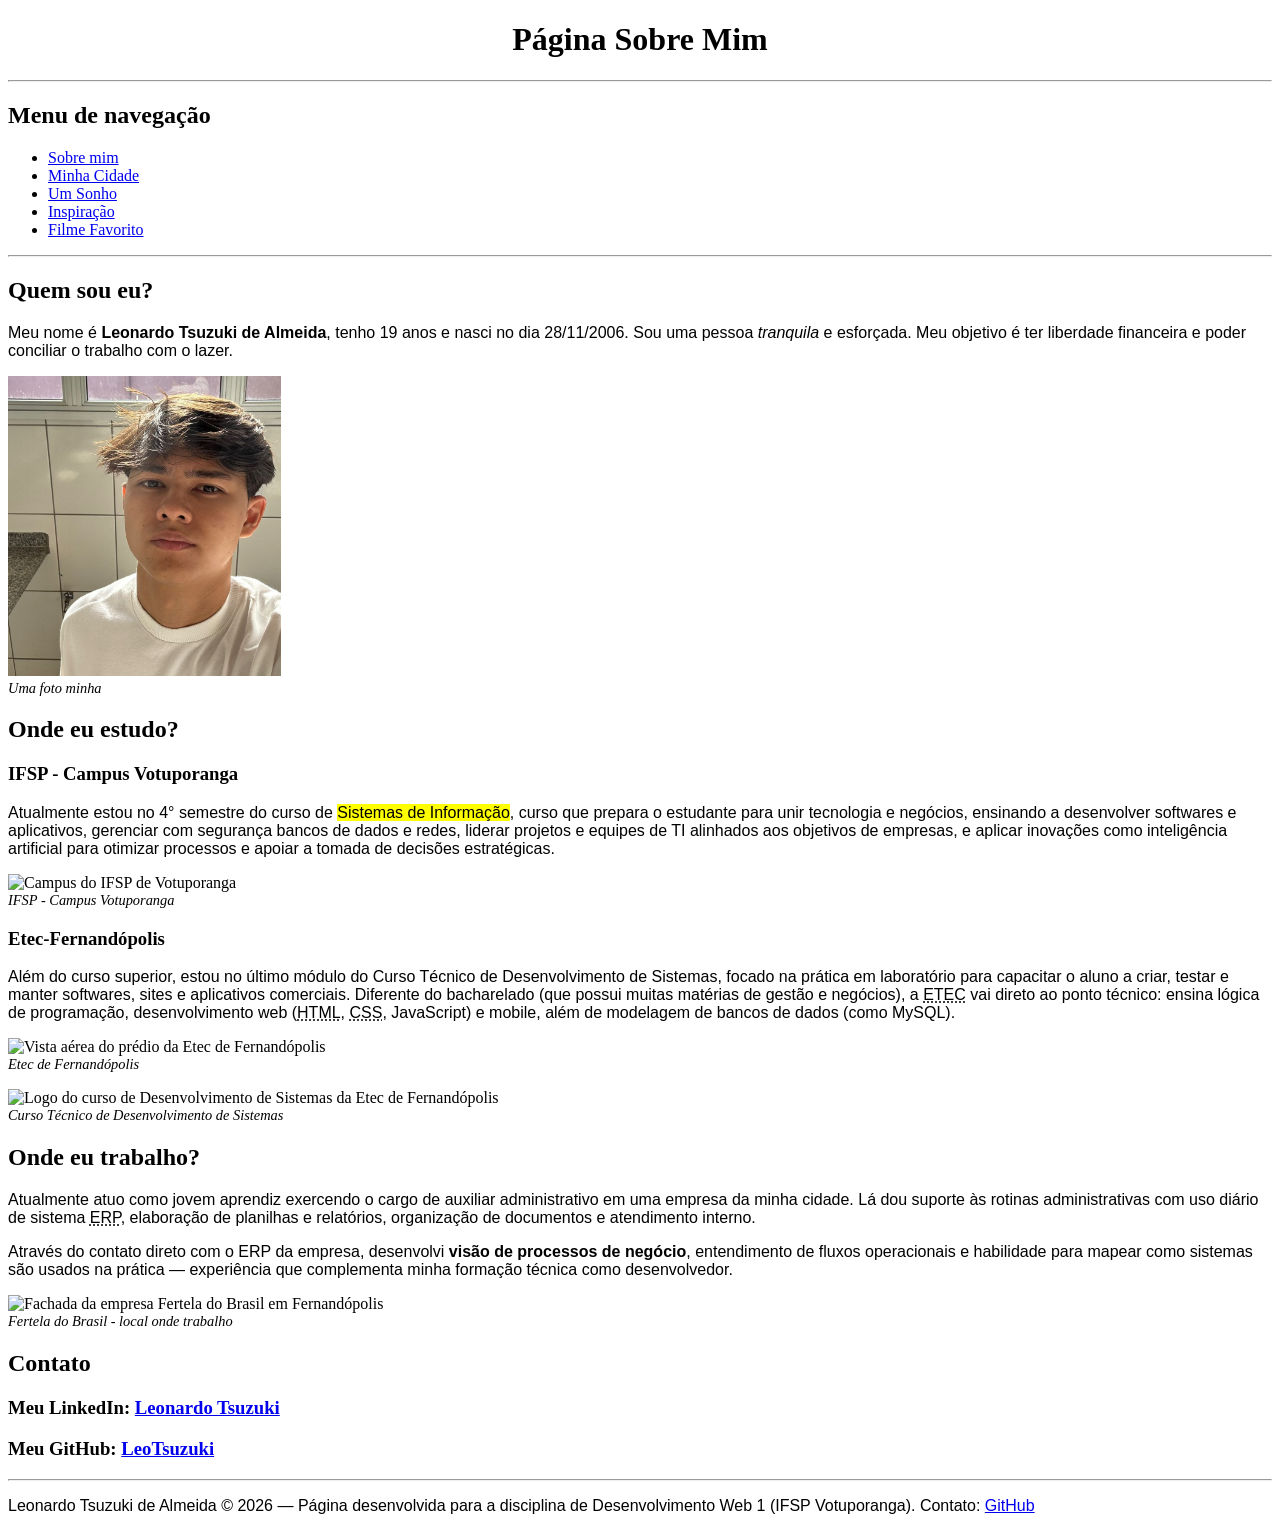
==== attPaginasHtmlApresentacao/index.html @ 6aeaa4a1 "atividade apresentação com paginas html" ====
<!DOCTYPE html>
<html lang="pt-br">
<head>
    <meta charset="UTF-8">
    <meta name="viewport" content="width=device-width, initial-scale=1.0">
    <title>Sobre mim - Leonardo Tsuzuki</title>
    <style>
        p{
            font-family: Arial, Helvetica, sans-serif;
        }
        figure {
            margin: 1rem 0;
        }
        figcaption {
            font-size: 0.9rem;
            font-style: italic;
        }
    </style>
</head>
<body>
    <header>
        <h1 style="text-align: center;">Página Sobre Mim</h1>
        <hr>
    </header>
   <nav>
        <h2>Menu de navegação</h2>
        <ul>
            <li><a href="index.html">Sobre mim</a></li>
            <li><a href="minhacidade.html">Minha Cidade</a></li>
            <li><a href="paginasonho.html">Um Sonho</a></li>
            <li><a href="inspiracao.html">Inspiração</a></li>
            <li><a href="filmefavorito.html">Filme Favorito</a></li>
        </ul>
        <hr>
    </nav>
    <main>
        <section>
            <h2>Quem sou eu?</h2>
            <p>Meu nome é <strong>Leonardo Tsuzuki de Almeida</strong>, tenho 19 anos e nasci no dia 28/11/2006. Sou uma pessoa <em>tranquila</em> e esforçada. Meu objetivo é ter liberdade financeira e poder conciliar o trabalho com o lazer.</p>
            <figure>
                <img src="imagens/sobremim/eu.jpg" alt="Foto de Leonardo Tsuzuki de Almeida" height="300">
                <figcaption>Uma foto minha</figcaption>
            </figure>
        </section>
        <section>
            <h2>Onde eu estudo?</h2>
            <h3>IFSP - Campus Votuporanga</h3>
            <p>Atualmente estou no 4° semestre do curso de <mark>Sistemas de Informação</mark>, curso que prepara o estudante para unir tecnologia e negócios, ensinando a desenvolver softwares e aplicativos, gerenciar com segurança bancos de dados e redes, liderar projetos e equipes de TI alinhados aos objetivos de empresas, e aplicar inovações como inteligência artificial para otimizar processos e apoiar a tomada de decisões estratégicas.</p>
            <figure>
                <img src="https://encrypted-tbn0.gstatic.com/images?q=tbn:ANd9GcQobzjAUwCI7E4XS3MHLJe62XBiHVfFKDbBNljniMeum3JI4S3GLMZDxUg&s=10" alt="Campus do IFSP de Votuporanga" width="400">
                <figcaption>IFSP - Campus Votuporanga</figcaption>
            </figure>
            <h3>Etec-Fernandópolis</h3>
            <p>Além do curso superior, estou no último módulo do Curso Técnico de Desenvolvimento de Sistemas, focado na prática em laboratório para capacitar o aluno a criar, testar e manter softwares, sites e aplicativos comerciais. Diferente do bacharelado (que possui muitas matérias de gestão e negócios), a <abbr title="Escola Técnica Estadual">ETEC</abbr> vai direto ao ponto técnico: ensina lógica de programação, desenvolvimento web (<abbr title="HyperText Markup Language">HTML</abbr>, <abbr title="Cascading Style Sheets">CSS</abbr>, JavaScript) e mobile, além de modelagem de bancos de dados (como MySQL).</p>
            <figure>
                <img src="https://bkpsitecpsnew.blob.core.windows.net/uploadsitecps/sites/1/2020/10/DJI_0001-scaled.jpg" alt="Vista aérea do prédio da Etec de Fernandópolis" width="400">
                <figcaption>Etec de Fernandópolis</figcaption>
            </figure>
            <figure>
                <img src="https://etecfernandopolis.com.br/site/imagens/cursos/11.svg" alt="Logo do curso de Desenvolvimento de Sistemas da Etec de Fernandópolis" width="200">
                <figcaption>Curso Técnico de Desenvolvimento de Sistemas</figcaption>
            </figure>
        </section>
        <section>
            <h2>Onde eu trabalho?</h2>
            <p>Atualmente atuo como jovem aprendiz exercendo o cargo de auxiliar administrativo em uma empresa da minha cidade. Lá dou suporte às rotinas administrativas com uso diário de sistema <abbr title="Enterprise Resource Planning">ERP</abbr>, elaboração de planilhas e relatórios, organização de documentos e atendimento interno.</p>
            <p>Através do contato direto com o ERP da empresa, desenvolvi <strong>visão de processos de negócio</strong>, entendimento de fluxos operacionais e habilidade para mapear como sistemas são usados na prática — experiência que complementa minha formação técnica como desenvolvedor.</p>
            <figure>
                <img src="https://lh3.googleusercontent.com/gps-cs-s/AHRPTWmNOki_Lv5jFLvQhDTrF3G74HlBBPkHfodSVKgIroB1GfSBgVvPzbaNruuCKggnopog_gIk9R1F3PwNtLM0QU5gKg0HzhR9DI-RGjdBkdpRJ3gRBHy7-hypYYtRM_xd6Pf9J5P4_Q=s680-w680-h510-rw" alt="Fachada da empresa Fertela do Brasil em Fernandópolis" width="500">
                <figcaption>Fertela do Brasil - local onde trabalho</figcaption>
            </figure>
        </section>
        <section>
            <h2>Contato</h2>
            <h3>Meu LinkedIn: <a href="https://www.linkedin.com/in/leonardotsuzuki" target="_blank">Leonardo Tsuzuki</a></h3>
            <h3>Meu GitHub: <a href="https://github.com/LeoTsuzuki" target="_blank">LeoTsuzuki</a></h3>
        </section>
    </main>
    <footer>
        <hr>
        <p>Leonardo Tsuzuki de Almeida &copy; <time datetime="2026">2026</time> — Página desenvolvida para a disciplina de Desenvolvimento Web 1 (IFSP Votuporanga). Contato: <a href="https://github.com/LeoTsuzuki" target="_blank">GitHub</a></p>
    </footer>
</body>
</html>
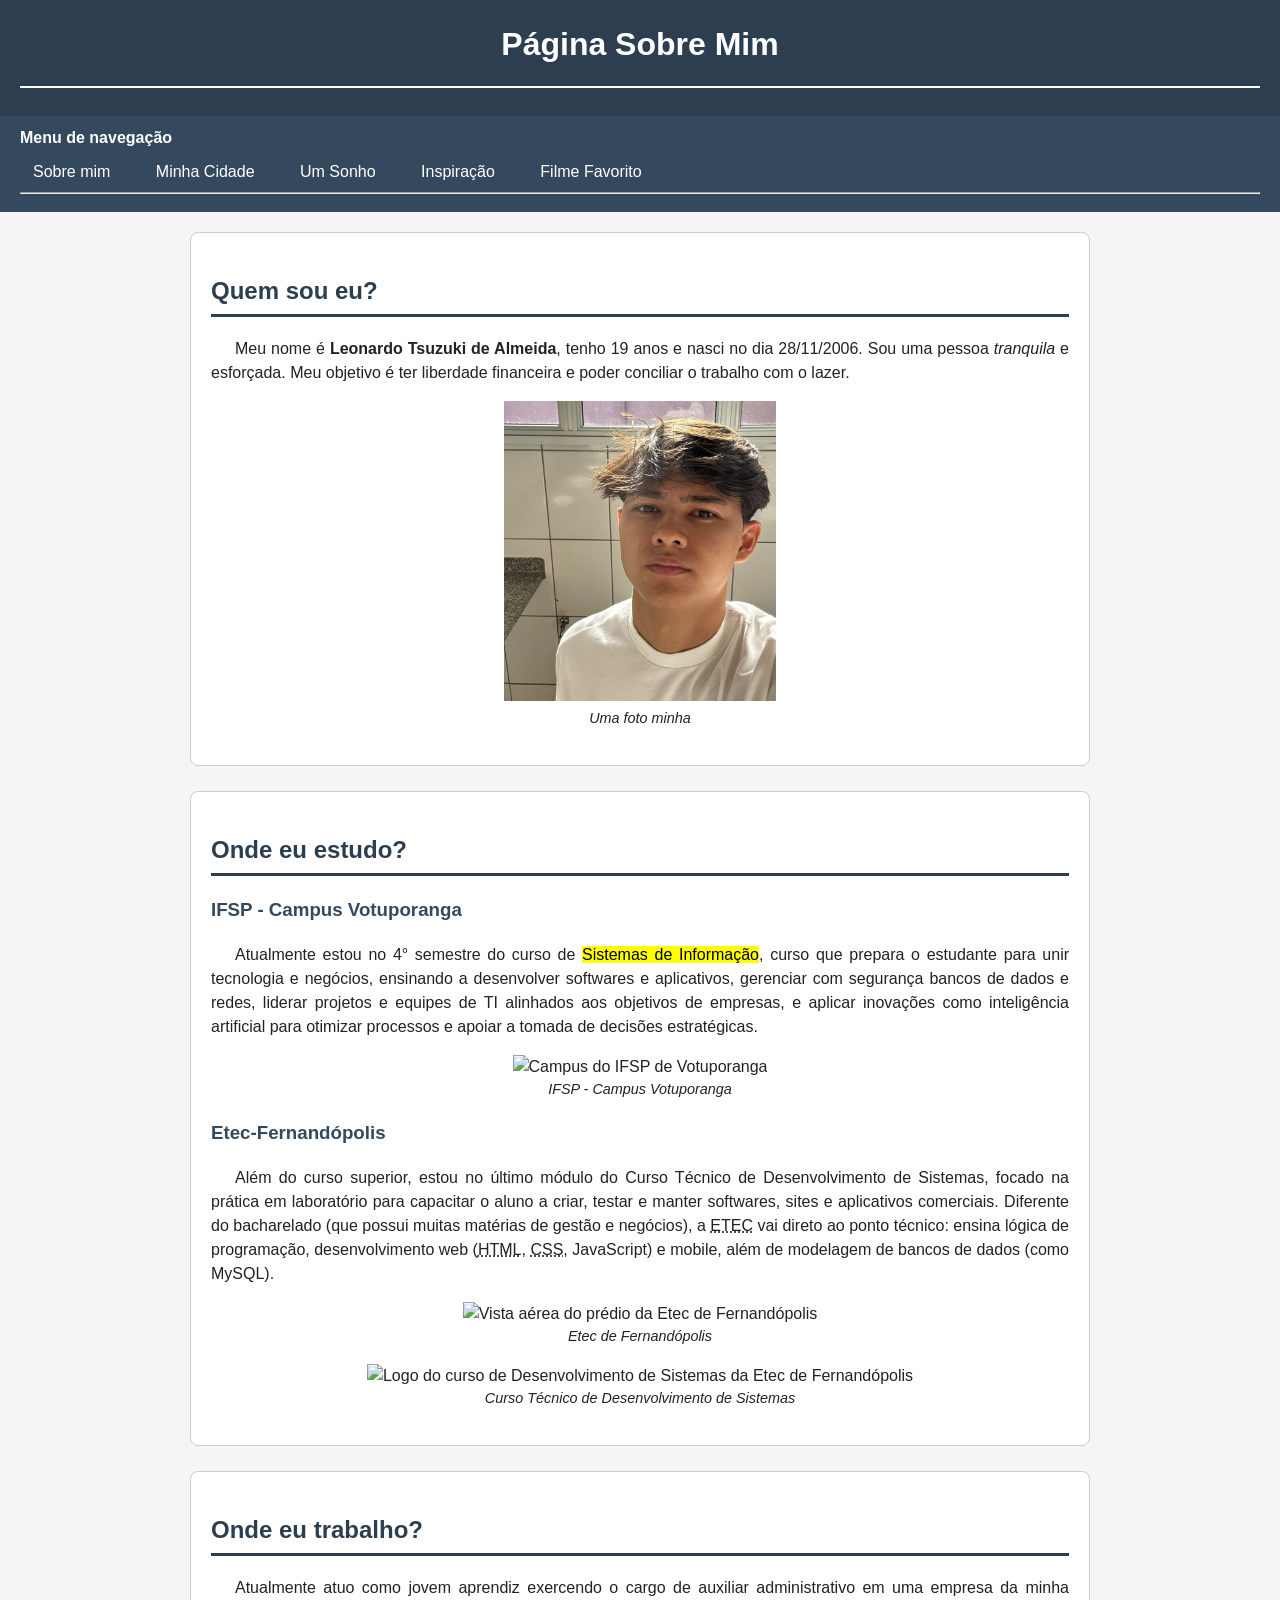
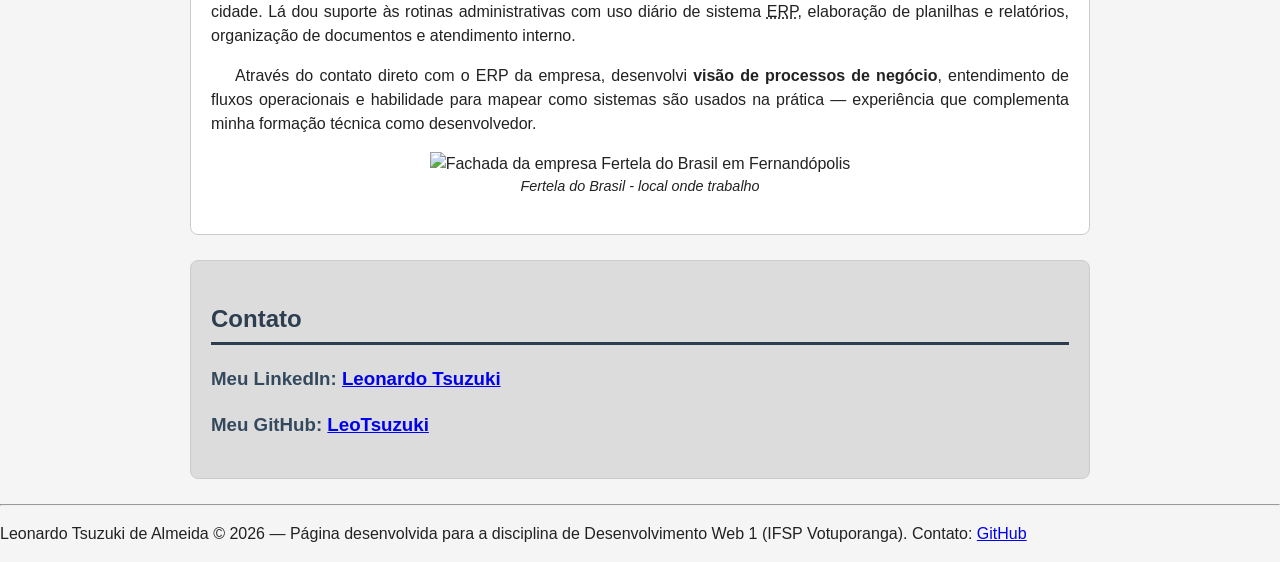
==== commit 0264a650: "atualização css" ====
--- a/attPaginasHtmlApresentacao/index.html
+++ b/attPaginasHtmlApresentacao/index.html
@@ -4,18 +4,8 @@
     <meta charset="UTF-8">
     <meta name="viewport" content="width=device-width, initial-scale=1.0">
     <title>Sobre mim - Leonardo Tsuzuki</title>
-    <style>
-        p{
-            font-family: Arial, Helvetica, sans-serif;
-        }
-        figure {
-            margin: 1rem 0;
-        }
-        figcaption {
-            font-size: 0.9rem;
-            font-style: italic;
-        }
-    </style>
+    <link rel="stylesheet" href="./css/cssGeral.css">
+    <link rel="stylesheet" href="./css/cssIndex.css">
 </head>
 <body>
     <header>
@@ -70,7 +60,7 @@
                 <figcaption>Fertela do Brasil - local onde trabalho</figcaption>
             </figure>
         </section>
-        <section>
+        <section class="secaoContato">
             <h2>Contato</h2>
             <h3>Meu LinkedIn: <a href="https://www.linkedin.com/in/leonardotsuzuki" target="_blank">Leonardo Tsuzuki</a></h3>
             <h3>Meu GitHub: <a href="https://github.com/LeoTsuzuki" target="_blank">LeoTsuzuki</a></h3>
--- a/attPaginasHtmlApresentacao/css/cssGeral.css
+++ b/attPaginasHtmlApresentacao/css/cssGeral.css
@@ -0,0 +1,89 @@
+body {
+    font-family: Arial, Helvetica, sans-serif;
+    margin: 0;
+    padding: 0;
+    background-color: #f5f5f5;
+    color: #222222;
+    line-height: 1.5;
+}
+
+header {
+    background-color: #2c3e50;
+    color: white;
+    padding: 20px;
+}
+ 
+header h1 {
+    margin: 0;
+    padding-bottom: 10px;
+}
+ 
+header hr {
+    border: none;
+    border-top: 2px solid white;
+}
+
+nav {
+    background-color: #34495e;
+    padding: 10px 20px;
+}
+ 
+nav h2 {
+    color: white;
+    font-size: 1rem;
+    margin: 0 0 10px 0;
+}
+ 
+nav ul {
+    list-style: none;
+    margin: 0;
+    padding: 0;
+}
+ 
+nav ul li {
+    display: inline-block;
+    margin-right: 15px;
+}
+ 
+nav ul li a {
+    color: white;
+    text-decoration: none;
+    padding: 8px 12px;
+    border: 1px solid transparent;
+    border-radius: 5px;
+}
+
+nav ul li a:hover {
+    background-color: white;
+    color: #34495e;
+    border: 1px solid white;
+}
+
+main {
+    max-width: 900px;
+    margin: 20px auto;
+    padding: 0 20px;
+}
+ 
+main section {
+    background-color: white;
+    margin-bottom: 25px;
+    padding: 20px;
+    border: 1px solid #cccccc;
+    border-radius: 8px;
+}
+ 
+main h2 {
+    color: #2c3e50;
+    border-bottom: 3px solid #2c3e50;
+    padding-bottom: 5px;
+}
+ 
+main h3 {
+    color: #34495e;
+}
+ 
+main p {
+    text-align: justify;
+    text-indent: 1.5em;
+}
--- a/attPaginasHtmlApresentacao/css/cssIndex.css
+++ b/attPaginasHtmlApresentacao/css/cssIndex.css
@@ -0,0 +1,19 @@
+p{
+    font-family: Arial, Helvetica, sans-serif;
+}
+figure {
+    margin: 1rem 0;
+    text-align: center;
+}
+figcaption {
+    font-size: 0.9rem;
+    font-style: italic;
+}
+
+img:hover{
+    outline: 2px solid red;
+}
+
+.secaoContato{
+    background-color: gainsboro;
+}
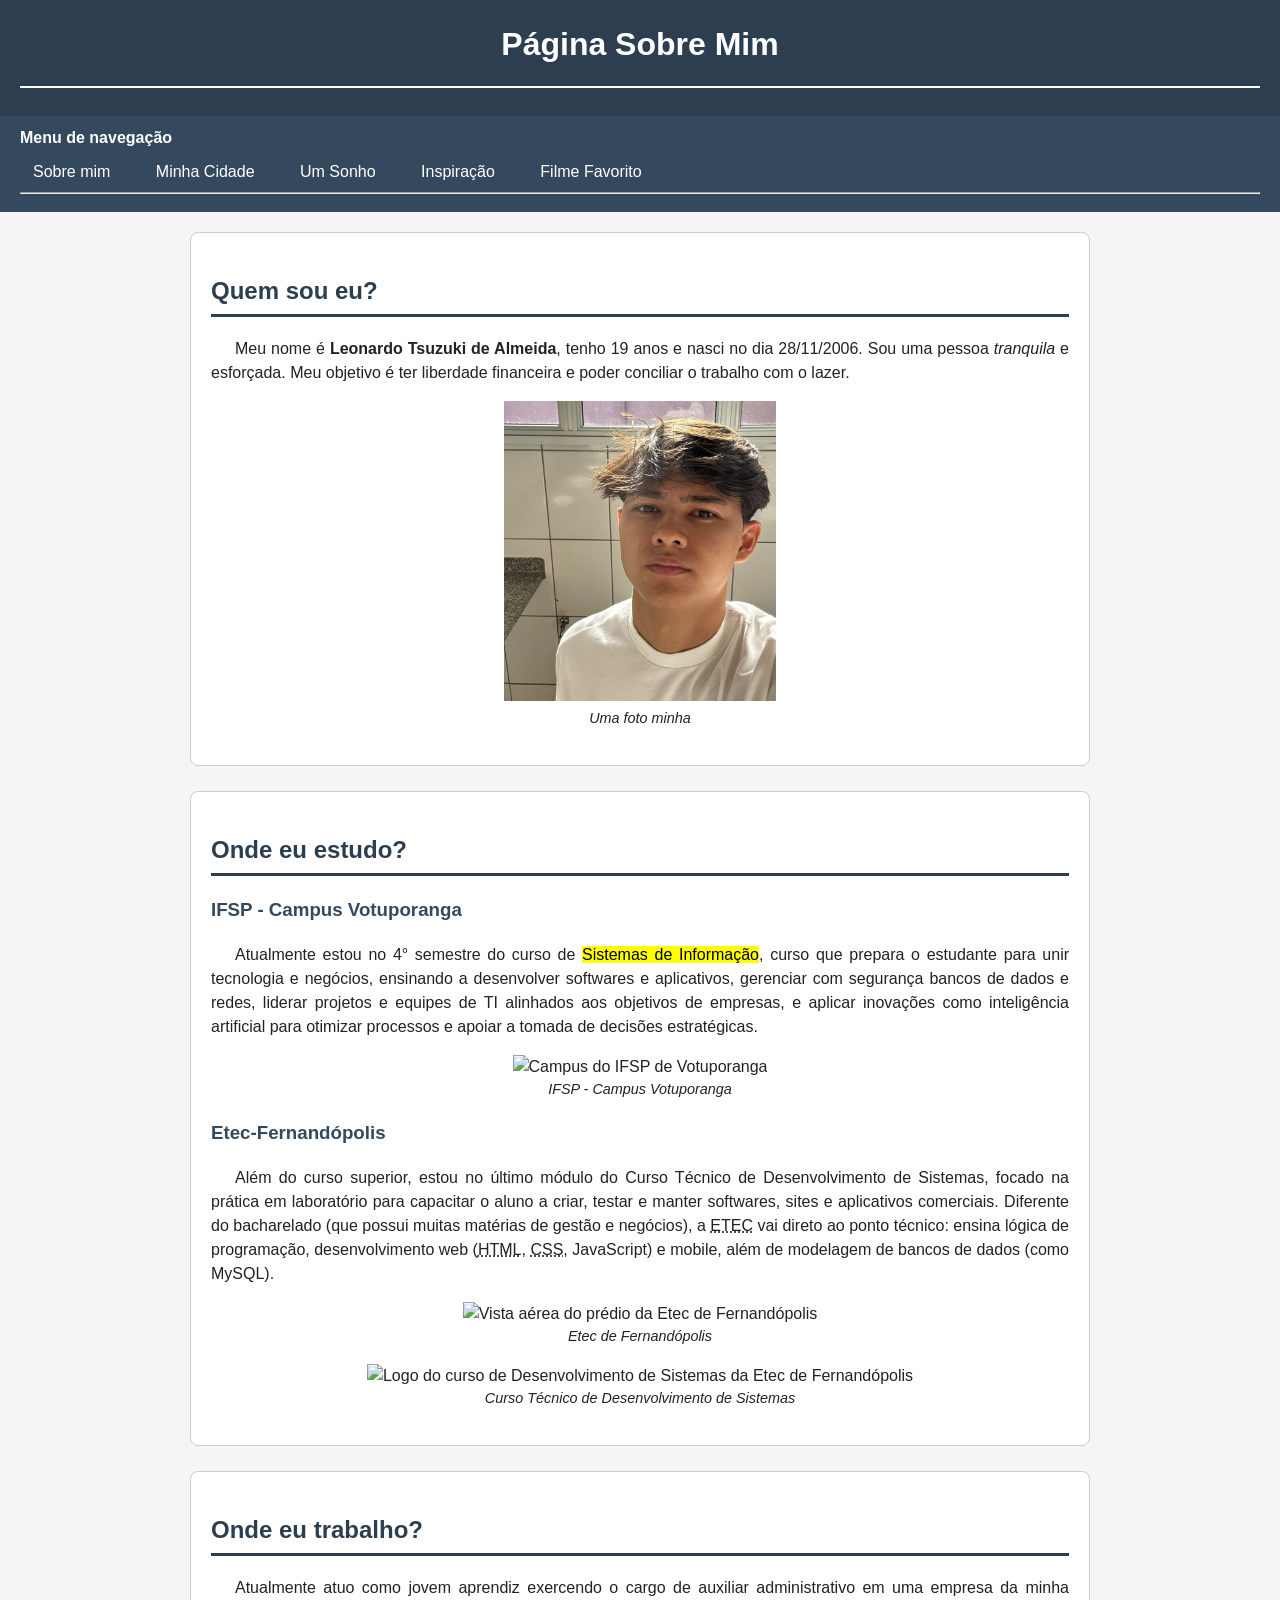
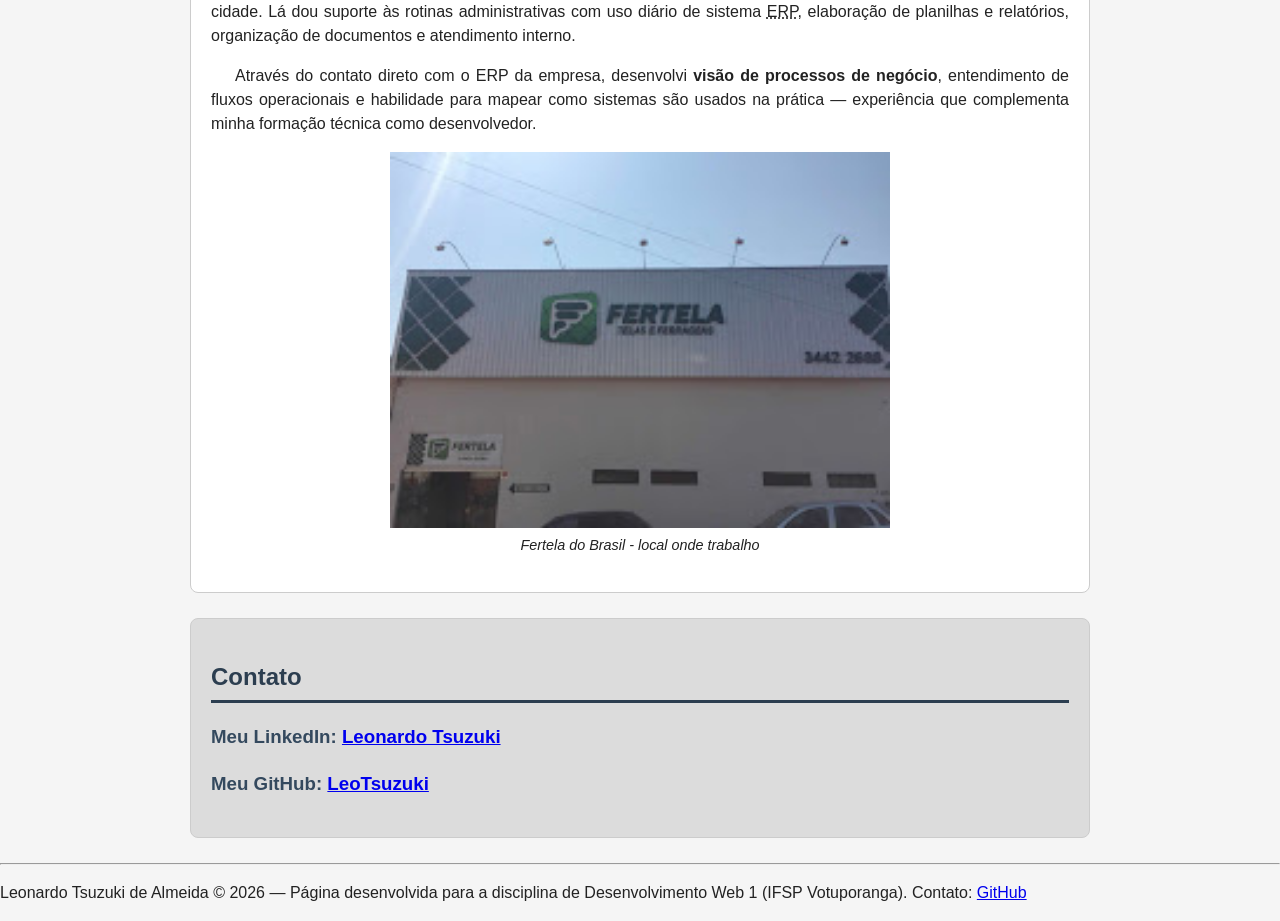
==== commit 95bedfbf: "Update index.html" ====
--- a/attPaginasHtmlApresentacao/index.html
+++ b/attPaginasHtmlApresentacao/index.html
@@ -56,7 +56,7 @@
             <p>Atualmente atuo como jovem aprendiz exercendo o cargo de auxiliar administrativo em uma empresa da minha cidade. Lá dou suporte às rotinas administrativas com uso diário de sistema <abbr title="Enterprise Resource Planning">ERP</abbr>, elaboração de planilhas e relatórios, organização de documentos e atendimento interno.</p>
             <p>Através do contato direto com o ERP da empresa, desenvolvi <strong>visão de processos de negócio</strong>, entendimento de fluxos operacionais e habilidade para mapear como sistemas são usados na prática — experiência que complementa minha formação técnica como desenvolvedor.</p>
             <figure>
-                <img src="https://lh3.googleusercontent.com/gps-cs-s/AHRPTWmNOki_Lv5jFLvQhDTrF3G74HlBBPkHfodSVKgIroB1GfSBgVvPzbaNruuCKggnopog_gIk9R1F3PwNtLM0QU5gKg0HzhR9DI-RGjdBkdpRJ3gRBHy7-hypYYtRM_xd6Pf9J5P4_Q=s680-w680-h510-rw" alt="Fachada da empresa Fertela do Brasil em Fernandópolis" width="500">
+                <img src="[data-uri]" alt="Fachada da empresa Fertela do Brasil em Fernandópolis" width="500">
                 <figcaption>Fertela do Brasil - local onde trabalho</figcaption>
             </figure>
         </section>
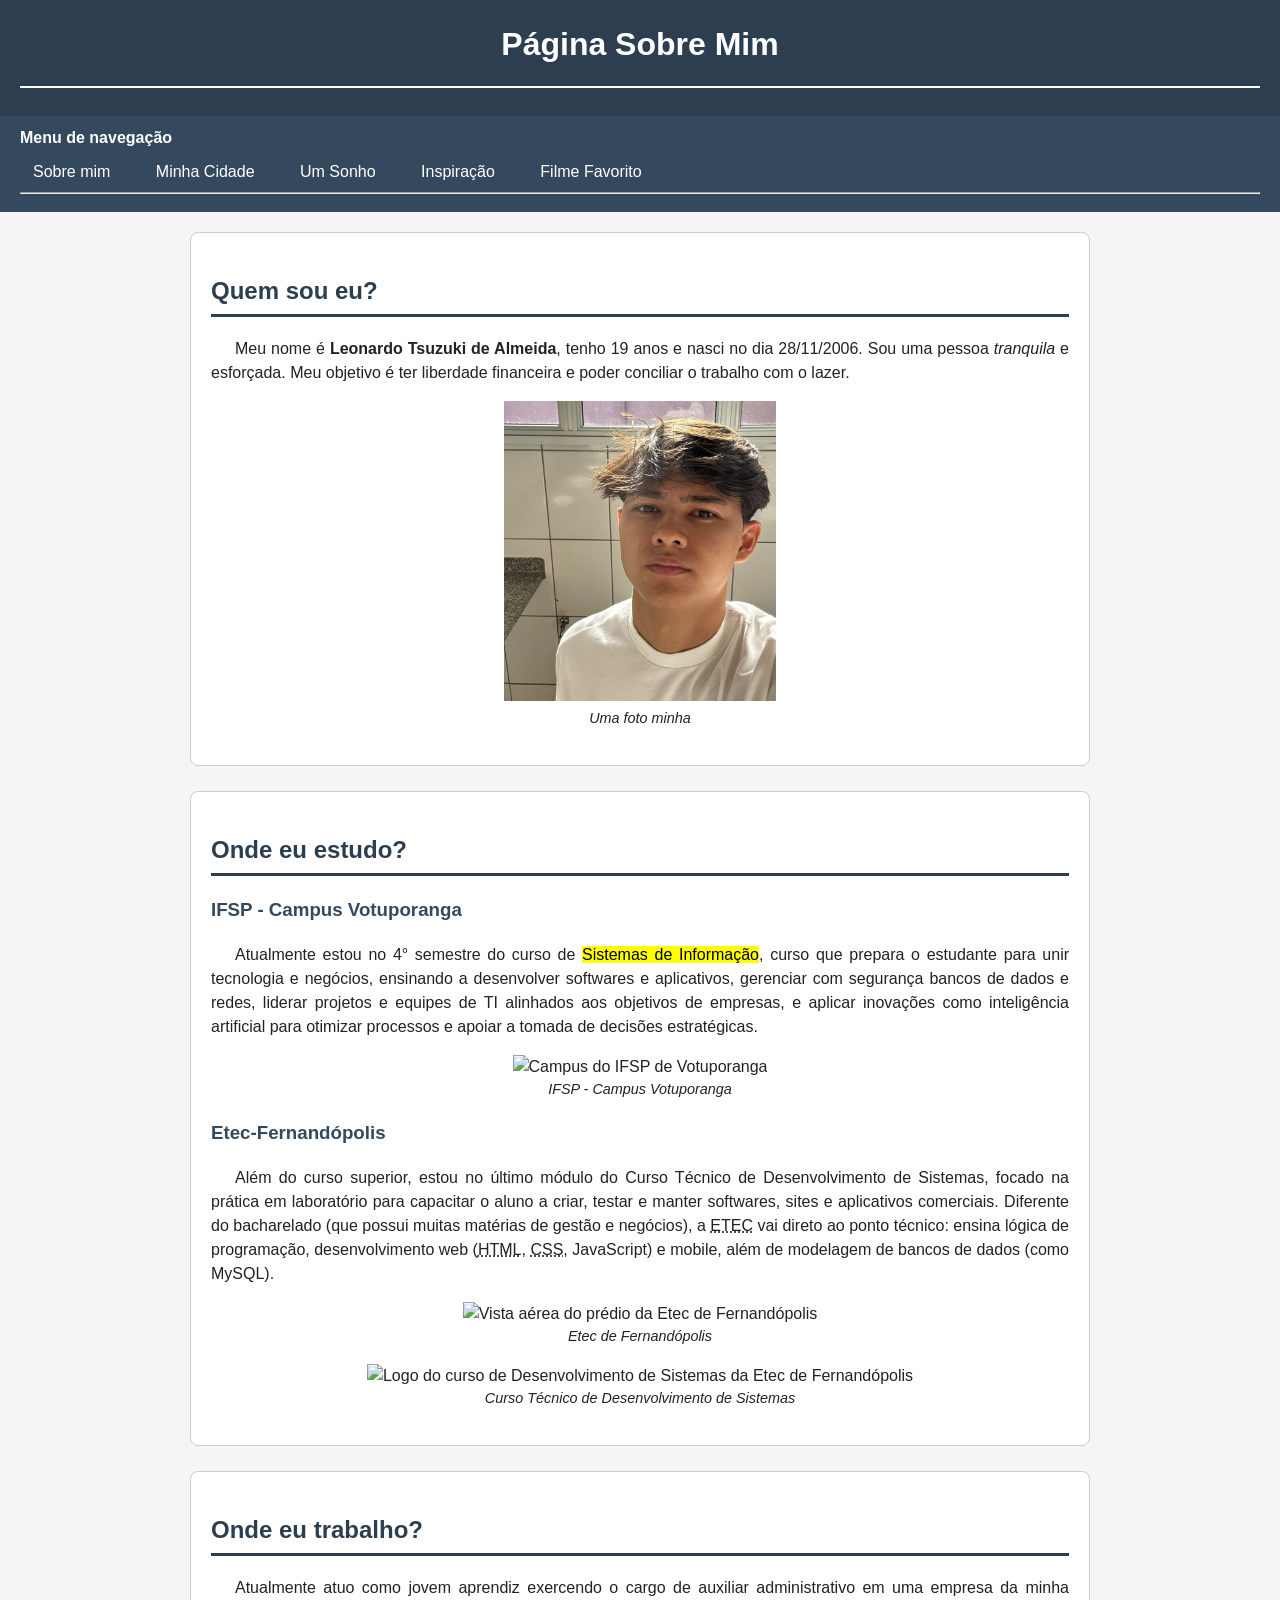
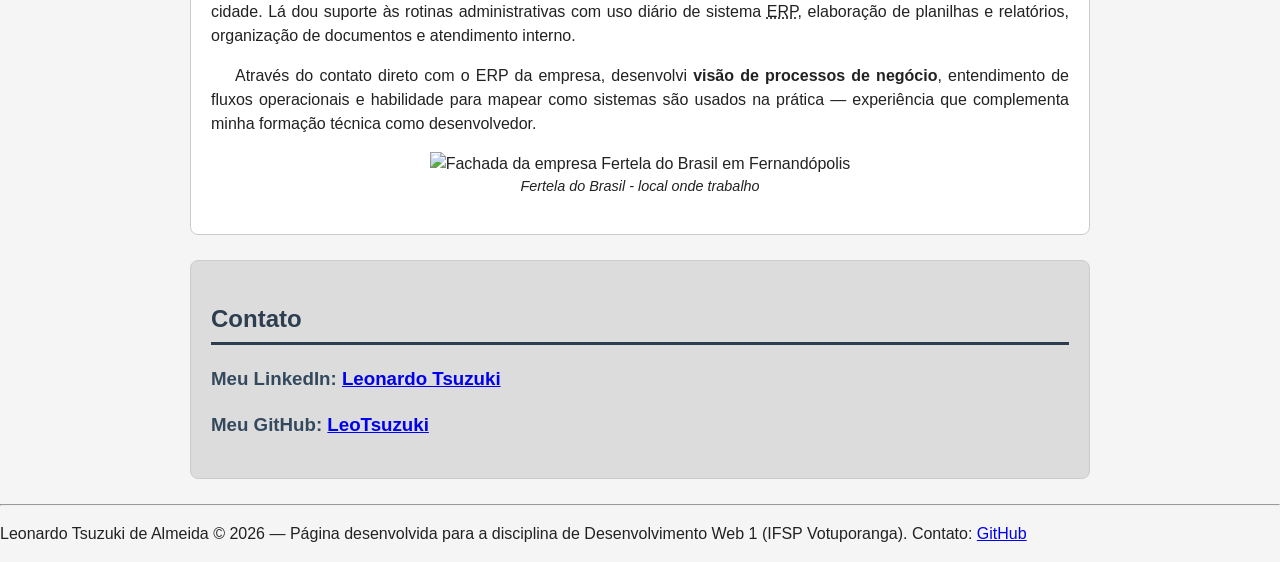
==== commit 9d22e0dd: "Update index.html" ====
--- a/attPaginasHtmlApresentacao/index.html
+++ b/attPaginasHtmlApresentacao/index.html
@@ -56,7 +56,7 @@
             <p>Atualmente atuo como jovem aprendiz exercendo o cargo de auxiliar administrativo em uma empresa da minha cidade. Lá dou suporte às rotinas administrativas com uso diário de sistema <abbr title="Enterprise Resource Planning">ERP</abbr>, elaboração de planilhas e relatórios, organização de documentos e atendimento interno.</p>
             <p>Através do contato direto com o ERP da empresa, desenvolvi <strong>visão de processos de negócio</strong>, entendimento de fluxos operacionais e habilidade para mapear como sistemas são usados na prática — experiência que complementa minha formação técnica como desenvolvedor.</p>
             <figure>
-                <img src="[data-uri]" alt="Fachada da empresa Fertela do Brasil em Fernandópolis" width="500">
+                <img src="https://lh3.googleusercontent.com/gps-cs-s/AHRPTWlvBObxgdvDGJ7Xvajyw0U3249UJLeCIslo0wXY3cyv3zCvrlucC_7MVCx_KoKRuhrC64wJ0gX8o6zUAZCS0rfclO8dAgZkVVXSvU6zTLI4cwM6GdK-KPvBYjTO2CkOWSbmG1XTaQ=s680-w680-h510-rw" alt="Fachada da empresa Fertela do Brasil em Fernandópolis" width="500">
                 <figcaption>Fertela do Brasil - local onde trabalho</figcaption>
             </figure>
         </section>
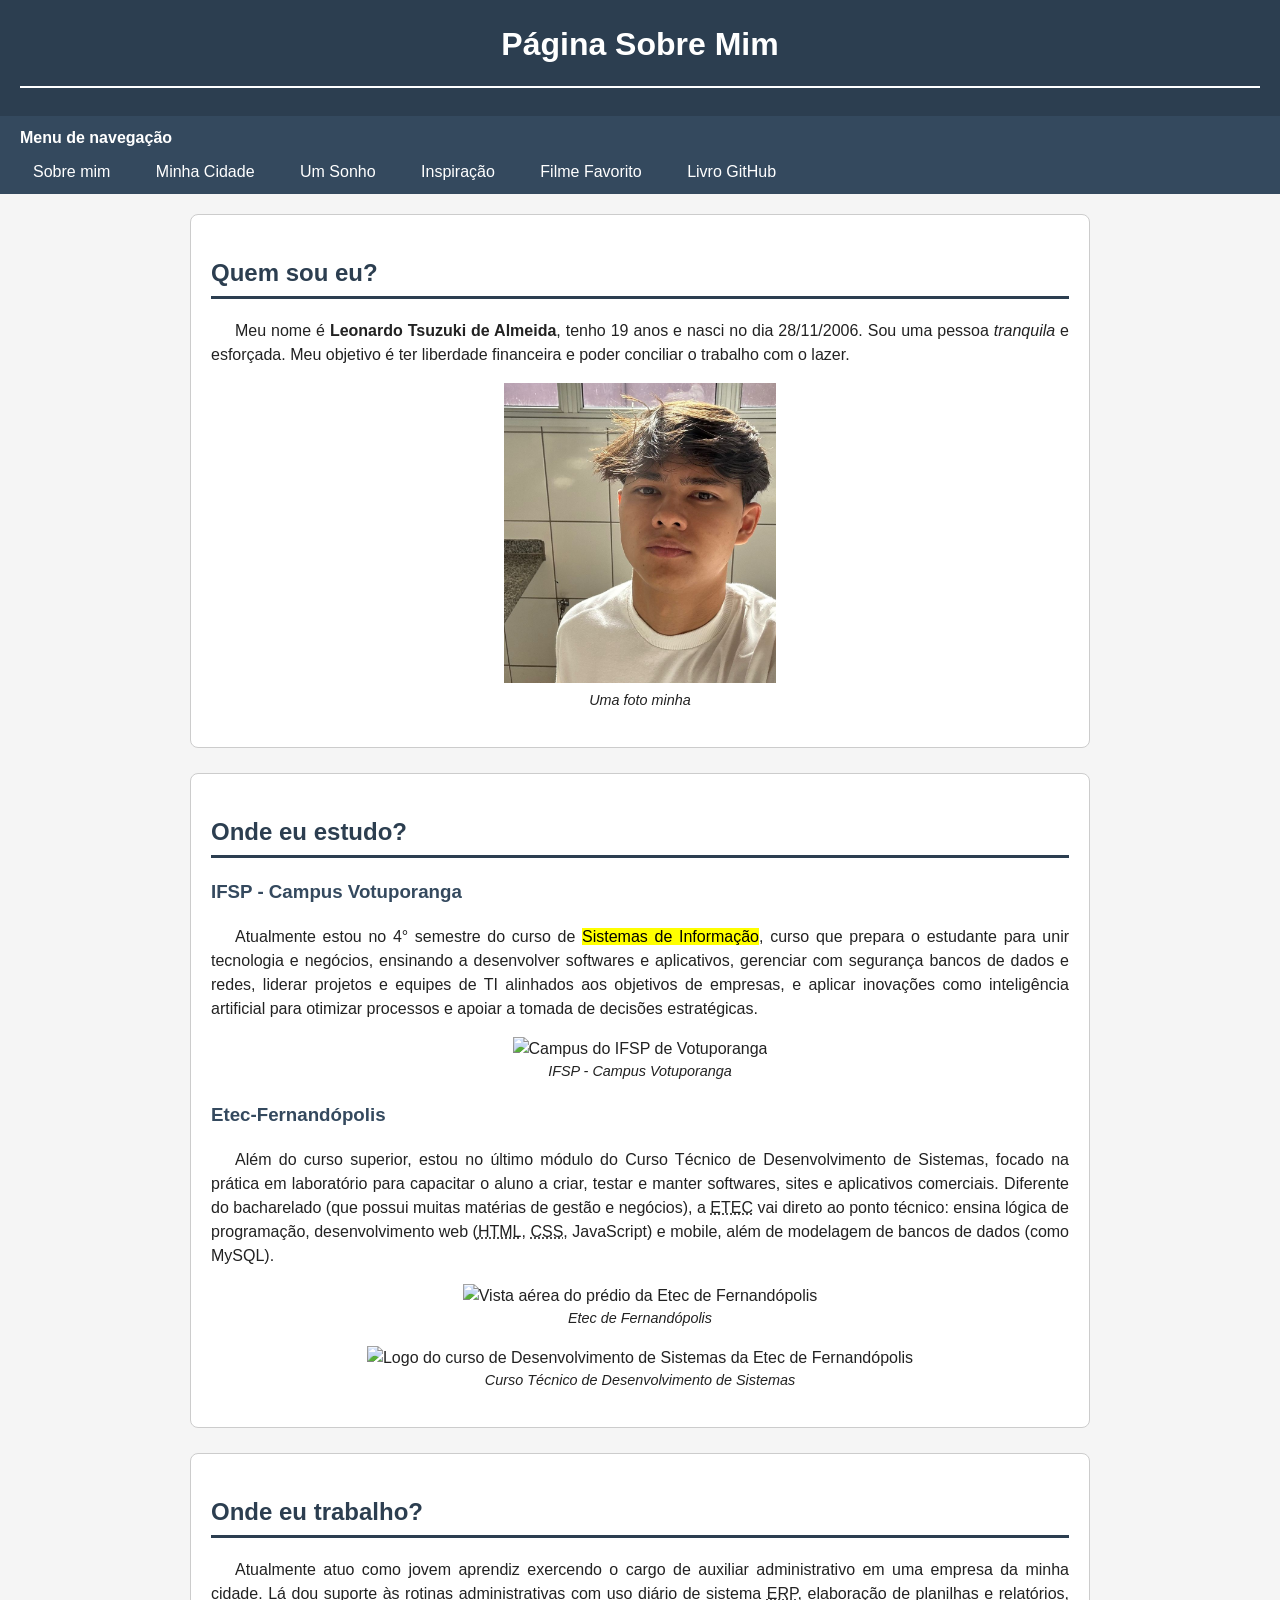
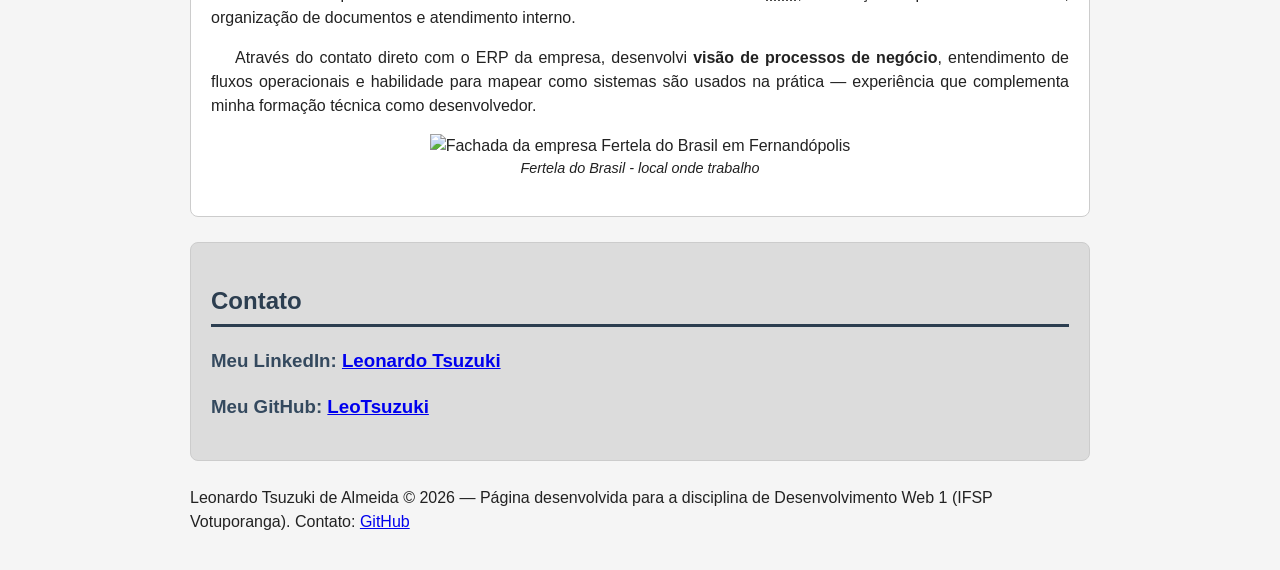
==== commit 6671a312: "comitando a atividade do livro" ====
--- a/attPaginasHtmlApresentacao/index.html
+++ b/attPaginasHtmlApresentacao/index.html
@@ -6,6 +6,7 @@
     <title>Sobre mim - Leonardo Tsuzuki</title>
     <link rel="stylesheet" href="./css/cssGeral.css">
     <link rel="stylesheet" href="./css/cssIndex.css">
+    <link rel="stylesheet" href="./css/cssMediaQueries.css">
 </head>
 <body>
     <header>
@@ -20,8 +21,8 @@
             <li><a href="paginasonho.html">Um Sonho</a></li>
             <li><a href="inspiracao.html">Inspiração</a></li>
             <li><a href="filmefavorito.html">Filme Favorito</a></li>
+            <li><a href="livro.html">Livro GitHub</a></li>
         </ul>
-        <hr>
     </nav>
     <main>
         <section>
@@ -67,7 +68,6 @@
         </section>
     </main>
     <footer>
-        <hr>
         <p>Leonardo Tsuzuki de Almeida &copy; <time datetime="2026">2026</time> — Página desenvolvida para a disciplina de Desenvolvimento Web 1 (IFSP Votuporanga). Contato: <a href="https://github.com/LeoTsuzuki" target="_blank">GitHub</a></p>
     </footer>
 </body>
--- a/attPaginasHtmlApresentacao/css/cssGeral.css
+++ b/attPaginasHtmlApresentacao/css/cssGeral.css
@@ -86,4 +86,10 @@
 main p {
     text-align: justify;
     text-indent: 1.5em;
-}+}
+
+footer {
+    max-width: 900px;
+    margin: 0 auto;
+    padding: 0 20px 20px;
+}
--- a/attPaginasHtmlApresentacao/css/cssMediaQueries.css
+++ b/attPaginasHtmlApresentacao/css/cssMediaQueries.css
@@ -0,0 +1,281 @@
+/* ==========================================================
+   cssMediaQueries.css
+   Regras responsivas para TODAS as páginas do site.
+
+   IMPORTANTE: este arquivo deve ser o ÚLTIMO <link> do <head>,
+   depois de cssGeral.css e do CSS específico da página.
+   Como as regras têm a mesma especificidade das originais,
+   quem vem por último é quem vence.
+
+   Breakpoints (desktop-first, com max-width):
+     992px  -> tablet na horizontal / notebook pequeno
+     768px  -> tablet na vertical
+     480px  -> celular
+   ========================================================== */
+
+
+/* ----------------------------------------------------------
+   1) TABLET NA HORIZONTAL / NOTEBOOK PEQUENO  (até 992px)
+   ---------------------------------------------------------- */
+@media (max-width: 992px) {
+
+    main {
+        max-width: 95%;
+    }
+
+}
+
+
+/* ----------------------------------------------------------
+   2) TABLET NA VERTICAL  (até 768px)
+   ---------------------------------------------------------- */
+@media (max-width: 768px) {
+
+    /* --- Cabeçalho e rodapé --- */
+    header {
+        padding: 15px;
+    }
+
+    header h1 {
+        font-size: 1.5rem;
+    }
+
+    footer {
+        padding: 0 15px 15px;
+        font-size: 0.85rem;
+        text-align: center;
+    }
+
+    /* --- Menu principal: itens empilhados, um por linha --- */
+    nav {
+        padding: 10px 15px;
+    }
+
+    nav ul li {
+        display: block;
+        margin: 0 0 8px 0;
+    }
+
+    nav ul li a {
+        display: block;
+        text-align: center;
+        padding: 10px 12px;
+        border: 1px solid rgba(255, 255, 255, 0.4);
+    }
+
+    /* --- Conteúdo --- */
+    main {
+        max-width: 100%;
+        margin: 15px auto;
+        padding: 0 12px;
+    }
+
+    main section {
+        padding: 15px;
+    }
+
+    /* Texto justificado gera "buracos" em telas estreitas */
+    main p {
+        text-align: left;
+        text-indent: 0;
+    }
+
+    /* --- Imagens e figuras nunca passam da largura da tela --- */
+    img {
+        max-width: 100%;
+        height: auto;
+    }
+
+    main section figure {
+        width: auto;          /* anula o width:380px da página "Um Sonho" */
+        max-width: 100%;
+        margin: 1rem 0;
+    }
+
+    /* --- Mapa do Google (minhacidade.html) --- */
+    main iframe {
+        width: 100%;
+        height: auto;
+        aspect-ratio: 4 / 3;
+        box-sizing: border-box;
+    }
+
+    /* --- Submenu de âncoras (filmefavorito.html e livro.html) --- */
+    section nav a {
+        display: inline-block;
+        margin-bottom: 8px;
+    }
+
+    /* --- Página do livro (livro.html) --- */
+    .heroLivro {
+        flex-direction: column;
+        text-align: center;
+    }
+
+    .autorLivro {
+        flex-direction: column;
+        text-align: center;
+    }
+
+    .caixaOferta {
+        padding: 15px;
+    }
+}
+
+
+/* ----------------------------------------------------------
+   3) CELULAR  (até 480px)
+   ---------------------------------------------------------- */
+@media (max-width: 480px) {
+
+    body {
+        font-size: 0.95rem;
+    }
+
+    header h1 {
+        font-size: 1.25rem;
+    }
+
+    main h2 {
+        font-size: 1.3rem;
+    }
+
+    main h3 {
+        font-size: 1.1rem;
+    }
+
+    main section {
+        padding: 12px;
+        border-radius: 6px;
+    }
+
+    blockquote {
+        margin-left: 0;
+        margin-right: 0;
+        font-size: 1rem;
+    }
+
+    /* Página do livro */
+    .livroCapa img {
+        width: 180px;
+        height: auto;
+    }
+
+    .precoLivro {
+        font-size: 2rem;
+    }
+
+    .botaoComprar {
+        display: block;
+        width: 100%;
+        box-sizing: border-box;
+        text-align: center;
+        padding: 14px 16px;
+        font-size: 1rem;
+    }
+}
+
+
+/* ----------------------------------------------------------
+   4) CELULAR DEITADO (orientation + altura pequena)
+   Cabeçalho e menu mais compactos para sobrar espaço de leitura
+   ---------------------------------------------------------- */
+@media (orientation: landscape) and (max-height: 500px) {
+
+    header {
+        padding: 10px 20px;
+    }
+
+    header h1 {
+        font-size: 1.2rem;
+        padding-bottom: 4px;
+    }
+
+    nav {
+        padding: 6px 20px;
+    }
+
+    nav h2 {
+        margin-bottom: 4px;
+    }
+}
+
+
+/* ----------------------------------------------------------
+   5) TELAS SEM MOUSE (celular/tablet) - alvos de toque maiores
+   e sem efeitos de :hover "grudando" após o toque
+   ---------------------------------------------------------- */
+@media (hover: none) {
+
+    nav ul li a,
+    section nav a,
+    .botaoTopo,
+    .botaoComprar {
+        min-height: 44px;
+        box-sizing: border-box;
+    }
+
+    img:hover {
+        outline: none;
+    }
+}
+
+
+/* ----------------------------------------------------------
+   6) ACESSIBILIDADE: usuário pediu menos animação
+   ---------------------------------------------------------- */
+@media (prefers-reduced-motion: reduce) {
+
+    * {
+        transition: none !important;
+        animation: none !important;
+        scroll-behavior: auto !important;
+    }
+}
+
+
+/* ----------------------------------------------------------
+   7) IMPRESSÃO
+   ---------------------------------------------------------- */
+@media print {
+
+    body {
+        background-color: white;
+        color: black;
+    }
+
+    /* Menus e botões não fazem sentido no papel */
+    nav,
+    .botaoTopo,
+    .botaoComprar,
+    iframe {
+        display: none;
+    }
+
+    header {
+        background-color: white;
+        color: black;
+        padding: 0;
+    }
+
+    header hr {
+        border-top-color: black;
+    }
+
+    main {
+        max-width: 100%;
+        margin: 0;
+        padding: 0;
+    }
+
+    main section {
+        border: none;
+        page-break-inside: avoid;
+    }
+
+    /* Mostra o endereço dos links externos ao imprimir */
+    a[href^="http"]::after {
+        content: " (" attr(href) ")";
+        font-size: 0.8em;
+    }
+}
